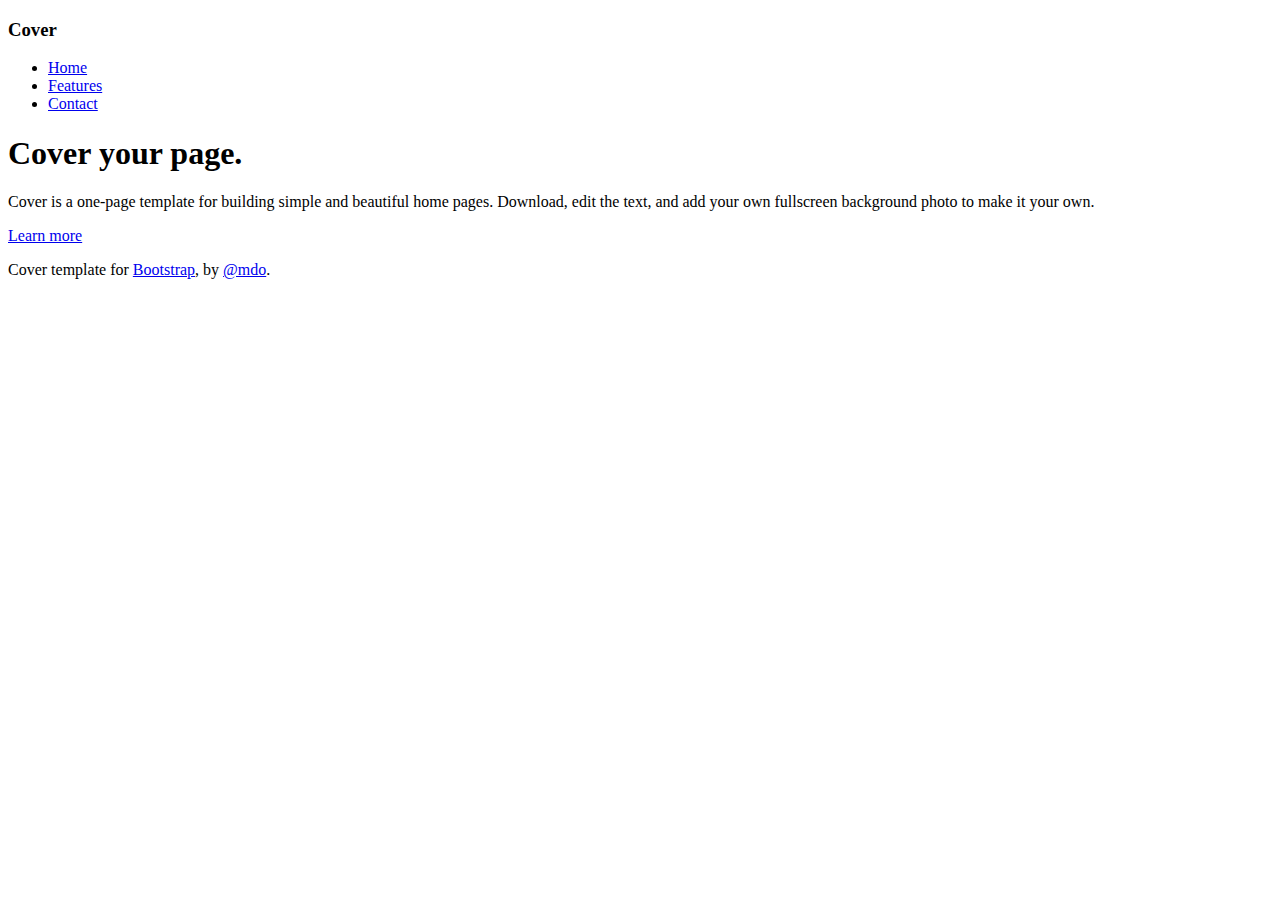
==== index.html @ fb60af71 "Update index.html" ====
<!DOCTYPE html>
<html lang="en">
  <head>
    <meta charset="utf-8">
    <meta http-equiv="X-UA-Compatible" content="IE=edge">
    <meta name="viewport" content="width=device-width, initial-scale=1">
    <meta name="description" content="">
    <meta name="author" content="">
    <link rel="shortcut icon" href="../../assets/ico/favicon.ico">

    <title>Cover Template for Bootstrap</title>

    <!-- Bootstrap core CSS -->
    <link href="./css/bootstrap.min.css" rel="stylesheet">

    <!-- Custom styles for this template -->
    <link href="myStyle.css" rel="stylesheet">

    <!-- Just for debugging purposes. Don't actually copy this line! -->
    <!--[if lt IE 9]><script src="../../assets/js/ie8-responsive-file-warning.js"></script><![endif]-->

    <!-- HTML5 shim and Respond.js IE8 support of HTML5 elements and media queries -->
    <!--[if lt IE 9]>
      <script src="https://oss.maxcdn.com/libs/html5shiv/3.7.0/html5shiv.js"></script>
      <script src="https://oss.maxcdn.com/libs/respond.js/1.4.2/respond.min.js"></script>
    <![endif]-->
  </head>

  <body>

    <div class="site-wrapper">

      <div class="site-wrapper-inner">

        <div class="cover-container">

          <div class="masthead clearfix">
            <div class="inner">
              <h3 class="masthead-brand">Cover</h3>
              <ul class="nav masthead-nav">
                <li class="active"><a href="#">Home</a></li>
                <li><a href="#">Features</a></li>
                <li><a href="#">Contact</a></li>
              </ul>
            </div>
          </div>

          <div class="inner cover">
            <h1 class="cover-heading">Cover your page.</h1>
            <p class="lead">Cover is a one-page template for building simple and beautiful home pages. Download, edit the text, and add your own fullscreen background photo to make it your own.</p>
            <p class="lead">
              <a href="#" class="btn btn-lg btn-default">Learn more</a>
            </p>
          </div>
 
          <div class="mastfoot">
            <div class="inner">
              <p>Cover template for <a href="http://getbootstrap.com">Bootstrap</a>, by <a href="https://twitter.com/mdo">@mdo</a>.</p>
            </div>
          </div>

        </div>

      </div>

    </div>

    <!-- Bootstrap core JavaScript
    ================================================== -->
    <!-- Placed at the end of the document so the pages load faster -->
    <script src="https://ajax.googleapis.com/ajax/libs/jquery/1.11.0/jquery.min.js"></script>
    <script src="js/bootstrap.min.js"></script>
  </body>
</html>
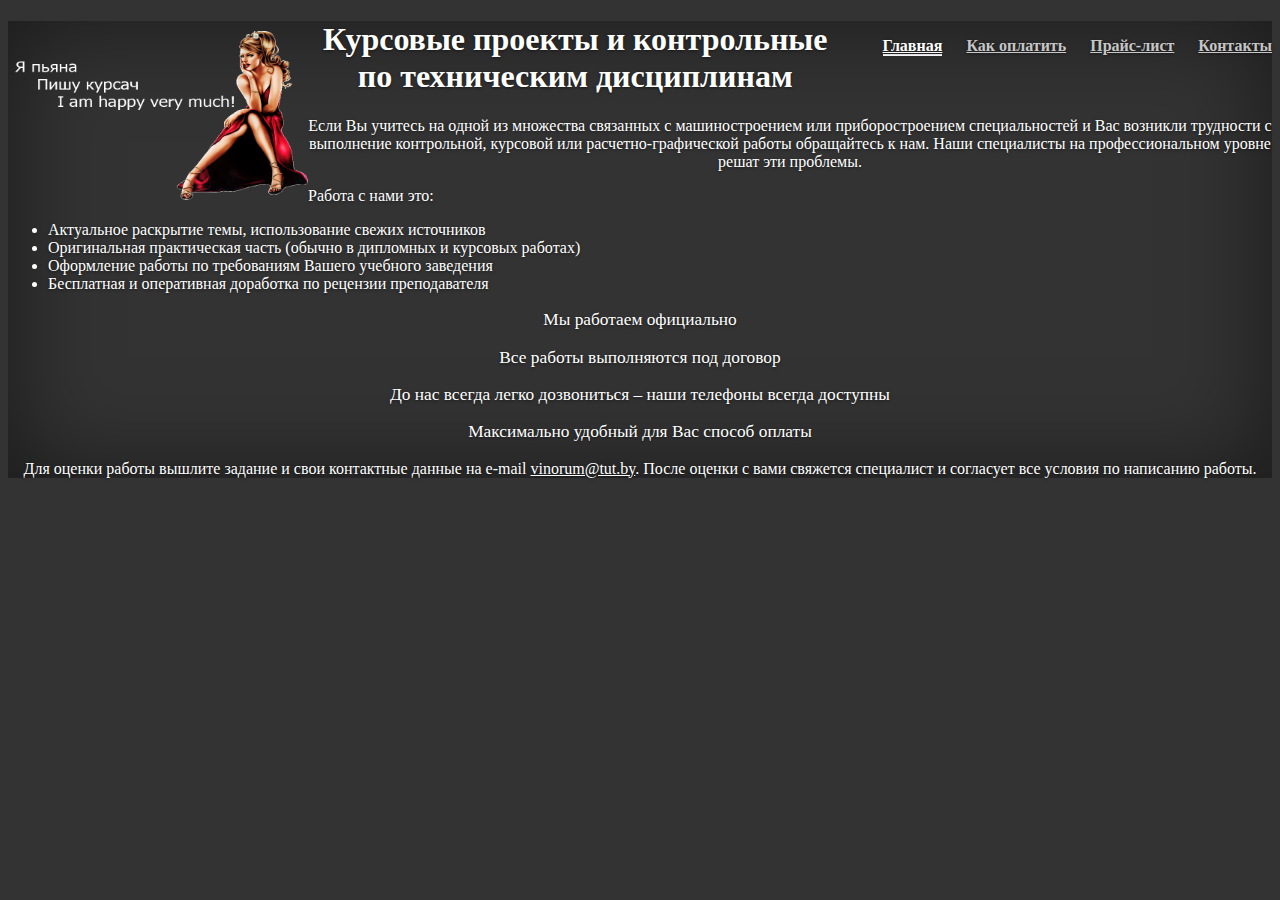
==== commit 79cd00ca: "add data" ====
--- a/index.html
+++ b/index.html
@@ -8,7 +8,7 @@
     <meta name="author" content="">
     <link rel="shortcut icon" href="../../assets/ico/favicon.ico">
 
-    <title>Cover Template for Bootstrap</title>
+    <title>kursa4</title>
 
     <!-- Bootstrap core CSS -->
     <link href="./css/bootstrap.min.css" rel="stylesheet">
@@ -27,43 +27,36 @@
   </head>
 
   <body>
-
-    <div class="site-wrapper">
-
-      <div class="site-wrapper-inner">
-
-        <div class="cover-container">
-
-          <div class="masthead clearfix">
-            <div class="inner">
-              <h3 class="masthead-brand">Cover</h3>
-              <ul class="nav masthead-nav">
-                <li class="active"><a href="#">Home</a></li>
-                <li><a href="#">Features</a></li>
-                <li><a href="#">Contact</a></li>
-              </ul>
-            </div>
-          </div>
-
-          <div class="inner cover">
-            <h1 class="cover-heading">Cover your page.</h1>
-            <p class="lead">Cover is a one-page template for building simple and beautiful home pages. Download, edit the text, and add your own fullscreen background photo to make it your own.</p>
-            <p class="lead">
-              <a href="#" class="btn btn-lg btn-default">Learn more</a>
-            </p>
-          </div>
- 
-          <div class="mastfoot">
-            <div class="inner">
-              <p>Cover template for <a href="http://getbootstrap.com">Bootstrap</a>, by <a href="https://twitter.com/mdo">@mdo</a>.</p>
-            </div>
-          </div>
-
-        </div>
-
+  <div class="navbar navbar-inverse" role="navigation">
+    <div class="container">
+      <h3 class="masthead-brand"><a href="index.html"><img src="images/logo.png" class="logo" alg="Курсовые проекты"/></a></h3>
+      <ul class="nav masthead-nav">
+        <li class="active"><a href="index.html">Главная</a></li>
+        <li><a href="oplata.html">Как оплатить</a></li>
+        <li><a href="price.html">Прайс-лист</a></li>
+        <li><a href="contacts.html">Контакты</a></li>
+      </ul>
+    </div>
+    <div class="container">
+      <h1>Курсовые проекты и контрольные по техническим дисциплинам</h1>
+      <p class="lead">Если Вы учитесь на одной из множества связанных с машиностроением или приборостроением специальностей и Вас возникли трудности с выполнение контрольной, курсовой или расчетно-графической работы обращайтесь к нам.
+    Наши специалисты на профессиональном уровне решат эти проблемы.
+</p>
+      <div class="lead" style="text-align: left; font-size:12pt;">Работа с нами это:
+        <ul>
+          <li>Актуальное раскрытие темы, использование свежих источников</li>
+          <li>Оригинальная практическая часть (обычно в дипломных и курсовых работах)</li>
+          <li>Оформление работы по требованиям Вашего учебного заведения</li>
+          <li>Бесплатная и оперативная доработка по рецензии преподавателя</li>
+        </ul>
       </div>
-
     </div>
+    <p style="font-size:13pt;" class="lead">Мы работаем официально</p>
+    <p style="font-size:13pt;" class="lead">Все работы выполняются под договор</p>
+    <p style="font-size:13pt;" class="lead">До нас всегда легко дозвониться – наши телефоны всегда доступны</p>
+    <p style="font-size:13pt;" class="lead">Максимально удобный для Вас способ оплаты</p>
+    <p class="lead">Для оценки работы вышлите задание и свои контактные данные на e-mail <u>vinorum@tut.by</u>. После оценки с вами свяжется специалист и согласует все условия по написанию работы.</p>
+  </div>
 
     <!-- Bootstrap core JavaScript
     ================================================== -->
--- a/myStyle.css
+++ b/myStyle.css
@@ -0,0 +1,109 @@
+
+.logo{
+    width: 300px;
+}
+.table{
+    text-align: left;
+}
+
+a, a:focus, a:hover {
+    color: #fff;
+}
+.btn-default, .btn-default:hover, .btn-default:focus {
+    background-color: #fff;
+    border: 1px solid #fff;
+    color: #333;
+    text-shadow: none;
+}
+html, body {
+    background-color: #333;
+}
+body {
+    box-shadow: 0 0 100px rgba(0, 0, 0, 0.5) inset;
+    color: #fff;
+    text-align: center;
+    text-shadow: 0 1px 3px rgba(0, 0, 0, 0.5);
+}
+.site-wrapper {
+    display: table;
+    height: 100%;
+    min-height: 100%;
+    width: 100%;
+}
+.site-wrapper-inner {
+    display: table-cell;
+    vertical-align: top;
+}
+.cover-container {
+    margin-left: auto;
+    margin-right: auto;
+}
+.container{
+    min-height: 100%;
+}
+.inner {
+    padding: 30px;
+}
+.masthead-brand {
+    margin-bottom: 10px;
+    margin-top: 10px;
+}
+.masthead-nav > li {
+    display: inline-block;
+}
+.masthead-nav > li + li {
+    margin-left: 20px;
+}
+.masthead-nav > li > a {
+    border-bottom: 2px solid transparent;
+    color: rgba(255, 255, 255, 0.75);
+    font-size: 16px;
+    font-weight: bold;
+    padding-left: 0;
+    padding-right: 0;
+}
+.masthead-nav > li > a:hover, .masthead-nav > li > a:focus {
+    background-color: transparent;
+    border-bottom-color: rgba(255, 255, 255, 0.25);
+}
+.masthead-nav > .active > a, .masthead-nav > .active > a:hover, .masthead-nav > .active > a:focus {
+    border-bottom-color: #fff;
+    color: #fff;
+}
+@media (min-width: 768px) {
+.masthead-brand {
+    float: left;
+}
+.masthead-nav {
+    float: right;
+}
+}
+.cover {
+    padding: 0 20px;
+}
+.cover .btn-lg {
+    font-weight: bold;
+    padding: 10px 20px;
+}
+.mastfoot {
+    color: rgba(255, 255, 255, 0.5);
+}
+@media (min-width: 768px) {
+.masthead {
+    top: 0;
+}
+.mastfoot {
+    bottom: 0;
+}
+.site-wrapper-inner {
+    vertical-align: middle;
+}
+.masthead, .mastfoot, .cover-container {
+    width: 100%;
+}
+}
+@media (min-width: 992px) {
+.masthead, .mastfoot, .cover-container {
+    width: 700px;
+}
+}